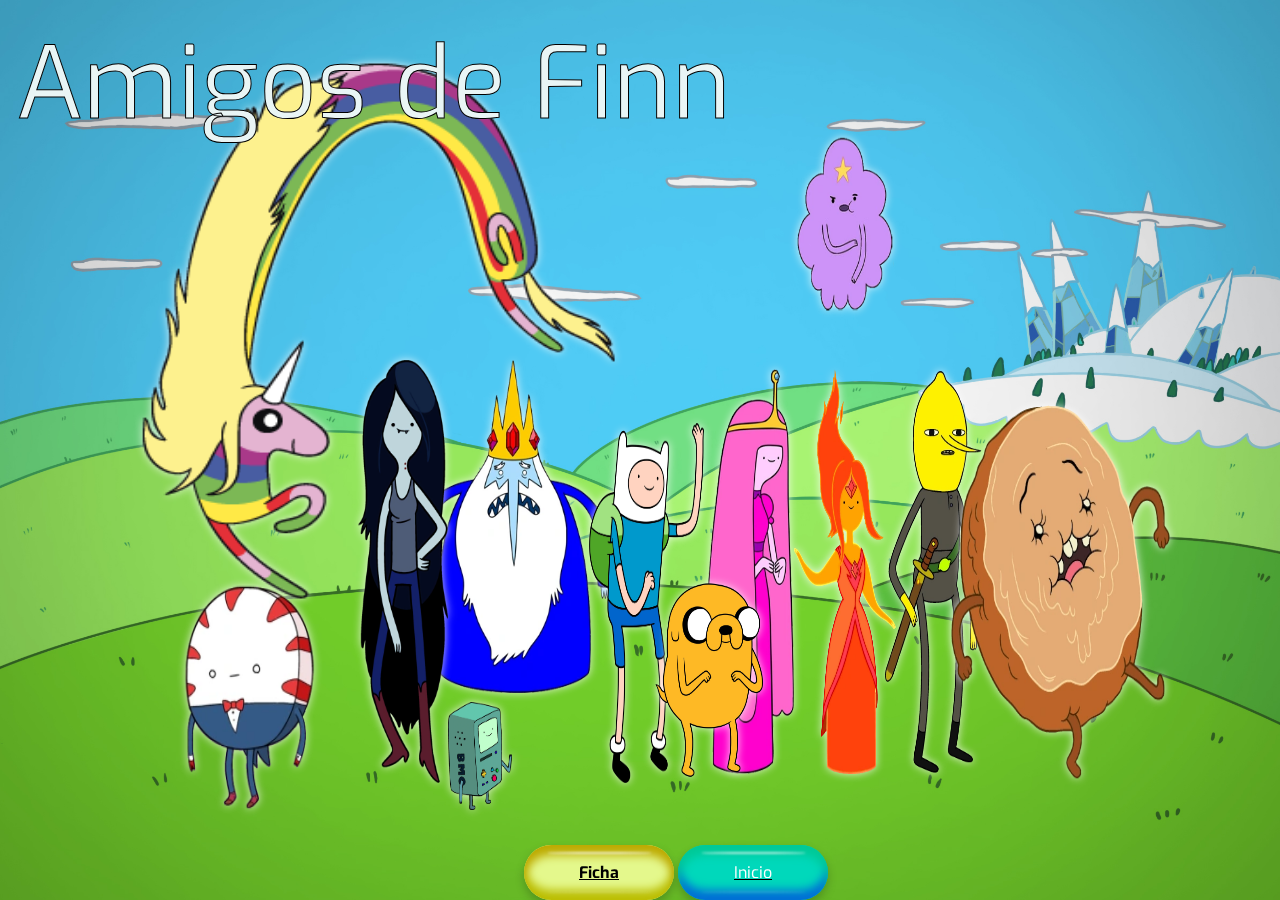
==== amigos.html @ 8d8a5be8 "cargue inicial" ====
<!DOCTYPE html>
<html lang="es">

<head>
    <link rel="icon" type="image/png" href="favicon/favicon-48x48.png" sizes="48x48" />
    <link rel="icon" type="image/svg+xml" href="favicon/favicon.svg" />
    <link rel="shortcut icon" href="favicon/favicon.ico" />
    <link rel="apple-touch-icon" sizes="180x180" href="favicon/apple-touch-icon.png" />
    <meta name="apple-mobile-web-app-title" content="Finn el Humano" />
    <link rel="manifest" href="favicon/site.webmanifest" />
    <meta charset="UTF-8">
    <meta name="viewport" content="width=device-width, initial-scale=1.0">
    <link rel="stylesheet" href="https://www.w3schools.com/w3css/4/w3.css">
    <title>Finn el Humano - Amigos</title>
    <link rel="stylesheet" href="style.css">
    <style>
        body {
            margin: 0;
            padding: 0;
            height: 100vh;
            background-image: url('img/fondo_pj.jpg');
            background-size: cover;
            background-position: center center;
            background-repeat: no-repeat;
        }

        h2 {
            font-size: 75pt;
        }


        .imagen-fija-finn {
            position: fixed;
            /* Mantiene la imagen en una posición fija */
            top: 47%;
            /* Distancia desde la parte superior */
            right: 60%;
            /* Distancia desde la parte derecha */
            width: 11vw;
            /* Ancho relativo al ancho de la ventana */
            height: 40%;
            /* Mantiene la proporción de la imagen */
            z-index: 1000;
        }

        .imagen-fija-jake {
            position: fixed;
            /* Mantiene la imagen en una posición fija */
            top: 64%;
            /* Distancia desde la parte superior */
            right: 40%;
            /* Distancia desde la parte derecha para alinearlo más a la derecha de Finn */
            width: 9vw;
            /* Ancho relativo al ancho de la ventana */
            height: 23%;
            /* Mantiene la proporción de la imagen */
            z-index: 1001;
        }

        .imagen-fija-jake:hover~.notification-jake {
            display: flex;
        }

        .imagen-fija-bmo {
            position: fixed;
            /* Mantiene la imagen en una posición fija */
            top: 78%;
            /* Distancia desde la parte superior */
            right: 60%;
            /* Distancia desde la parte derecha para alinearlo más a la derecha de Finn */
            width: 5vw;
            /* Ancho relativo al ancho de la ventana */
            height: 12%;
            /* Mantiene la proporción de la imagen */
            z-index: 1001;
        }

        .imagen-fija-bmo:hover~.notification-bmo {
            display: flex;
        }

        .imagen-fija-canela {
            position: fixed;
            /* Mantiene la imagen en una posición fija */
            top: 43%;
            /* Distancia desde la parte superior */
            right: 8%;
            /* Distancia desde la parte derecha para alinearlo más a la derecha de Finn */
            width: 18vw;
            /* Ancho relativo al ancho de la ventana */
            height: 45%;
            /* Mantiene la proporción de la imagen */
            z-index: 997;
        }

        .imagen-fija-canela:hover~.notification-canela {
            display: flex;
        }

        .imagen-fija-conde {
            position: fixed;
            /* Mantiene la imagen en una posición fija */
            top: 41%;
            /* Distancia desde la parte superior */
            right: 23%;
            /* Distancia desde la parte derecha para alinearlo más a la derecha de Finn */
            width: 8vw;
            /* Ancho relativo al ancho de la ventana */
            height: 45%;
            /* Mantiene la proporción de la imagen */
            z-index: 987;
        }

        .imagen-fija-conde:hover~.notification-conde {
            display: flex;
        }

        .imagen-fija-lady {
            position: fixed;
            /* Mantiene la imagen en una posición fija */
            top: 2%;
            /* Distancia desde la parte superior */
            right: 49%;
            /* Distancia desde la parte derecha para alinearlo más a la derecha de Finn */
            width: 40vw;
            /* Ancho relativo al ancho de la ventana */
            height: 78%;
            /* Mantiene la proporción de la imagen */
            z-index: 667;
        }

        .imagen-fija-lady:hover~.notification-lady {
            display: flex;
        }

        .imagen-fija-mentita {
            position: fixed;
            /* Mantiene la imagen en una posición fija */
            top: 64%;
            /* Distancia desde la parte superior */
            right: 75%;
            /* Distancia desde la parte derecha para alinearlo más a la derecha de Finn */
            width: 11vw;
            /* Ancho relativo al ancho de la ventana */
            height: 27%;
            /* Mantiene la proporción de la imagen */
            z-index: 988;
        }

        .imagen-fija-mentita:hover~.notification-mentita {
            display: flex;
        }

        .imagen-fija-marceline {
            position: fixed;
            /* Mantiene la imagen en una posición fija */
            top: 40%;
            /* Distancia desde la parte superior */
            right: 65%;
            /* Distancia desde la parte derecha para alinearlo más a la derecha de Finn */
            width: 7vw;
            /* Ancho relativo al ancho de la ventana */
            height: 47%;
            /* Mantiene la proporción de la imagen */
            z-index: 978;
        }

        .imagen-fija-marceline:hover~.notification-marceline {
            display: flex;
        }

        .imagen-fija-rey {
            position: fixed;
            /* Mantiene la imagen en una posición fija */
            top: 40%;
            /* Distancia desde la parte superior */
            right: 52%;
            /* Distancia desde la parte derecha para alinearlo más a la derecha de Finn */
            width: 16vw;
            /* Ancho relativo al ancho de la ventana */
            height: 37%;
            /* Mantiene la proporción de la imagen */
            z-index: 967;
        }

        .imagen-fija-rey:hover~.notification-rey {
            display: flex;
        }

        .imagen-fija-princesa {
            position: fixed;
            /* Mantiene la imagen en una posición fija */
            top: 41%;
            /* Distancia desde la parte superior */
            right: 38%;
            /* Distancia desde la parte derecha para alinearlo más a la derecha de Finn */
            width: 7vw;
            /* Ancho relativo al ancho de la ventana */
            height: 45%;
            /* Mantiene la proporción de la imagen */
            z-index: 967;
        }

        .imagen-fija-princesa:hover~.notification-princesa {
            display: flex;
        }

        .imagen-fija-phoebe {
            position: fixed;
            /* Mantiene la imagen en una posición fija */
            top: 41%;
            /* Distancia desde la parte superior */
            right: 30%;
            /* Distancia desde la parte derecha para alinearlo más a la derecha de Finn */
            width: 8vw;
            /* Ancho relativo al ancho de la ventana */
            height: 45%;
            /* Mantiene la proporción de la imagen */
            z-index: 900;
        }

        .imagen-fija-phoebe:hover~.notification-phoebe {
            display: flex;
        }

        .imagen-fija-grumosa {
            position: fixed;
            /* Mantiene la imagen en una posición fija */
            top: 15%;
            /* Distancia desde la parte superior */
            right: 30%;
            /* Distancia desde la parte derecha para alinearlo más a la derecha de Finn */
            width: 8vw;
            /* Ancho relativo al ancho de la ventana */
            height: 20%;
            /* Mantiene la proporción de la imagen */
            z-index: 800;
        }

        .imagen-fija-grumosa:hover~.notification-grumosa {
            display: flex;
        }

        .container {
            position: fixed;
            display: flex;
            justify-content: center;
            /* Centra el contenedor horizontalmente */
            align-items: end;
            /* Centra el contenedor verticalmente */
            height: 100%;
        }

        .button-wrapper {
            display: flex;
            width: 50%;
            /* Ajusta el ancho según sea necesario */
            justify-content: space-between;
            /* Espacio entre los botones */
            z-index: 10;
        }

        .button-wrapper button {
            padding: 20px 30px;
            font-size: 16px;
            cursor: pointer;
        }


        .notification {
            position: fixed;
            width: 9vw;
            height: 23%;
            z-index: 1001;
            flex-direction: column;
            isolation: isolate;
            width: 18rem;
            height: 8rem;
            background: #29292ce5;
            border-radius: 1rem;
            overflow: hidden;
            font-size: 16px;
        }

        .notification-jake {
            display: none;
            top: 64%;
            right: 20%;
            --gradient: linear-gradient(to bottom, #ffb62e, #eecd12, #fbff00);
            --color: #fbff00
        }

        .notification-bmo {
            display: none;
            top: 64%;
            right: 40%;
            --gradient: linear-gradient(to bottom, #4d79f3, #92d3ff, #4cb7ff);
            --color: #4cb7ff
        }

        .notification-canela {
            display: none;
            top: 64%;
            right: 4%;
            --gradient: linear-gradient(to bottom, #97551f, #ffe292, #ffb74c);
            --color: #ffb74c
        }

        .notification-conde {
            display: none;
            top: 52%;
            right: 4%;
            --gradient: linear-gradient(to bottom, #77971f, #acff92, #76ff4c);
            --color: #76ff4c
        }

        .notification-phoebe {
            display: none;
            top: 64%;
            right: 14%;
            --gradient: linear-gradient(to bottom, #ec1e1e, #fbff0a, #ff6600);
            --color: #ff6600
        }

        .notification-grumosa {
            display: none;
            top: 34%;
            right: 18%;
            height: 27%;
            --gradient: linear-gradient(to bottom, #ec1eec, #7c055e, #ec1eec);
            --color: #ec1eec
        }

        .notification-princesa {
            display: none;
            top: 52%;
            right: 20%;
            height: 27%;
            --gradient: linear-gradient(to bottom, #ec1eec, #f384d7, #ec1eec);
            --color: #ec1eec
        }

        .notification-rey {
            display: none;
            top: 52%;
            right: 28%;
            height: 27%;
            --gradient: linear-gradient(to bottom, #00eeff, #008cff, #001aff);
            --color: #00eeff
        }

        .notification-marceline {
            display: none;
            top: 52%;
            right: 40%;
            height: 27%;
            --gradient: linear-gradient(to bottom, #000000, #313436, #000000);
            --color: #888e92
        }

        .notification-mentita {
            display: none;
            top: 59%;
            right: 50%;
            height: 27%;
            --gradient: linear-gradient(to bottom, #ff0000, #ffffff, #ff0000);
            --color: #ff0000
        }

        .notification-lady {
            display: none;
            top: 12%;
            right: 25%;
            height: 27%;
            --gradient: linear-gradient(to bottom, #e5ff00, #e100ff, #ff0000);
            --color: #00eeff
        }


        .notification:before {
            position: absolute;
            content: "";
            inset: 0.0625rem;
            border-radius: 0.9375rem;
            background: #18181bb0;
            z-index: 2
        }

        .notification:after {
            position: absolute;
            content: "";
            width: 0.25rem;
            inset: 0.65rem auto 0.65rem 0.5rem;
            border-radius: 0.125rem;
            background: var(--gradient);
            transition: transform 300ms ease;
            z-index: 4;
        }

        .notification:hover:after {
            transform: translateX(0.15rem)
        }

        .notititle {
            color: var(--color);
            padding: 0.65rem 0.25rem 0.4rem 1.25rem;
            font-weight: 500;
            font-size: 1.1rem;
            transition: transform 300ms ease;
            z-index: 5;
        }

        .notification:hover .notititle {
            transform: translateX(0.15rem)
        }

        .notibody {
            color: #99999d;
            padding: 0 1.25rem;
            transition: transform 300ms ease;
            z-index: 5;
        }

        .notification:hover .notibody {
            transform: translateX(0.25rem)
        }

        .notiglow,
        .notiborderglow {
            position: absolute;
            width: 20rem;
            height: 20rem;
            transform: translate(-50%, -50%);
            background: radial-gradient(circle closest-side at center, white, transparent);
            opacity: 0;
            transition: opacity 300ms ease;
        }

        .notiglow {
            z-index: 3;
        }

        .notiborderglow {
            z-index: 1;
        }

        .notification:hover .notiglow {
            opacity: 0.1
        }

        .notification:hover .notiborderglow {
            opacity: 0.1
        }

        .note {
            color: var(--color);
            position: fixed;
            top: 80%;
            left: 50%;
            transform: translateX(-50%);
            text-align: center;
            font-size: 0.9rem;
            width: 75%;
        }

        /* Btn1 */
        .Btn {
            position: relative;
            width: 150px;
            height: 55px;
            border-radius: 45px;
            border: none;
            background-color: rgb(228, 248, 140);
            color: rgb(0, 0, 0);
            box-shadow: 0px 10px 10px rgb(189, 170, 0) inset,
                0px 5px 10px rgba(5, 5, 5, 0.212),
                0px -10px 10px rgb(187, 190, 3) inset;
            cursor: pointer;
            display: flex;
            align-items: center;
            justify-content: center;
        }

        .Btn::before {
            width: 70%;
            height: 2px;
            position: absolute;
            background-color: rgba(250, 250, 250, 0.678);
            content: "";
            filter: blur(1px);
            top: 7px;
            border-radius: 50%;
        }

        .Btn::after {
            width: 70%;
            height: 2px;
            position: absolute;
            background-color: rgba(250, 250, 250, 0.137);
            content: "";
            filter: blur(1px);
            bottom: 7px;
            border-radius: 50%;
        }

        .Btn:hover {
            animation: jello-horizontal 0.9s both;
        }

        /* Btn2 */
        .Btn2 {
            position: relative;
            width: 150px;
            height: 55px;
            border-radius: 45px;
            border: none;
            background-color: rgb(0, 216, 187);
            color: rgb(255, 255, 255);
            box-shadow: 0px 10px 10px rgb(0, 201, 151) inset,
                0px 5px 10px rgba(5, 5, 5, 0.212),
                0px -10px 10px rgb(0, 111, 214) inset;
            cursor: pointer;
            display: flex;
            align-items: center;
            justify-content: center;

        }

        .Btn2::before {
            width: 70%;
            height: 2px;
            position: absolute;
            background-color: rgba(250, 250, 250, 0.678);
            content: "";
            filter: blur(1px);
            top: 7px;
            border-radius: 50%;
        }

        .Btn2::after {
            width: 70%;
            height: 2px;
            position: absolute;
            background-color: rgba(250, 250, 250, 0.137);
            content: "";
            filter: blur(1px);
            bottom: 7px;
            border-radius: 50%;
        }

        .Btn2:hover {
            animation: jello-horizontal 0.9s both;
        }

        @keyframes jello-horizontal {
            0% {
                transform: scale3d(1, 1, 1);
            }

            30% {
                transform: scale3d(1.25, 0.75, 1);
            }

            40% {
                transform: scale3d(0.75, 1.25, 1);
            }

            50% {
                transform: scale3d(1.15, 0.85, 1);
            }

            65% {
                transform: scale3d(0.95, 1.05, 1);
            }

            75% {
                transform: scale3d(1.05, 0.95, 1);
            }

            100% {
                transform: scale3d(1, 1, 1);
            }
        }

        @media (max-width: 768px) {
            body {
                justify-content: center;
                align-items: center;
                height: 100%;
                min-height: 100vh;
                background-size: cover;
                background-position: 10%;
            }

            h2 {
                font-size: 35pt;
            }

            .friend {
                border-top: 80px solid transparent;
            }

            #logo picture img {
                position: fixed;
                top: 10px;
                right: 10px;
                width: 60px;
                height: auto;
                z-index: 99999;
            }

            .container {
                justify-content: center;
                z-index: 100000;
            }

            .button-wrapper {
                width: 100%;
                position: fixed;
                bottom: 0;
                justify-content: space-around;
                background-color: transparent;
                padding: 10px 15%;
            }

            .button-wrapper button {
                flex: 1;
                margin: 0 10px;
            }

            .imagen-fija-finn,
            .imagen-fija-jake,
            .imagen-fija-bmo,
            .imagen-fija-canela,
            .imagen-fija-conde,
            .imagen-fija-lady,
            .imagen-fija-mentita,
            .imagen-fija-marceline,
            .imagen-fija-rey,
            .imagen-fija-princesa,
            .imagen-fija-phoebe,
            .imagen-fija-grumosa {
                position: static;
                width: 80%;
                height: auto;
                margin: 20px 0;
            }

            .notification {
                position: static;
                width: 90%;
                margin-bottom: 20px;
                display: flex;
                font-size: medium;
            }

            .notification-jake {
                top: 15%;
                right: 20%;
                --gradient: linear-gradient(to bottom, #ffb62e, #eecd12, #fbff00);
                --color: #fbff00
            }

            .notification:before {
                display: none;
            }

            .notification:after {
                display: none;
            }

            .imagen-fija-finn:active~.notification,
            .imagen-fija-jake:active~.notification,
            .imagen-fija-bmo:active~.notification,
            .imagen-fija-canela:active~.notification,
            .imagen-fija-conde:active~.notification,
            .imagen-fija-lady:active~.notification,
            .imagen-fija-mentita:active~.notification,
            .imagen-fija-marceline:active~.notification,
            .imagen-fija-rey:active~.notification,
            .imagen-fija-princesa:active~.notification,
            .imagen-fija-phoebe:active~.notification,
            .imagen-fija-grumosa:active~.notification {
                display: flex;
            }
        }
    </style>
</head>

<body>

    <div id="logo" style="z-index: 10000;">
        <a href="versiones.html" title="Versiones alternas de Finn!">
            <picture>
                <source media="(max-width: 768px)" srcset="img/amigos/icon.png">
                <img class="shadowfilter imagen-fija-finn" src="img/amigos/Finn.webp" alt="Finn el Humano">
            </picture>
        </a>
        <div class="container">
            <div class="button-wrapper">
                <a href="finn.html"><button class="Btn" id="boton-izquierdo"><b>Ficha</b></button></a>
                &nbsp;
                <a href="index.html"><button class="Btn2" id="boton-derecho">Inicio</button></a>
            </div>
        </div>
    </div>
    <div class="w3-container" style="position: fixed; color: #e9f5f5;; z-index: 999999;">
        <h2 style="-webkit-text-stroke-width: 1px; -webkit-text-stroke-color: black;">Amigos de Finn
        </h2>
    </div>
    <img class="shadowfilter imagen-fija-jake friend" src="img/amigos/Jake.webp">
    <div class="notification notification-jake">
        <div class="notiglow"></div>
        <div class="notiborderglow"></div>
        <div class="notititle">Jake el Perro</div>
        <div class="notibody">Hermano de Finn. Tiene el poder de estirarse</div>
    </div>
    <img class="shadowfilter imagen-fija-bmo" src="img/amigos/BMO.webp">
    <div class="notification notification-bmo">
        <div class="notiglow"></div>
        <div class="notiborderglow"></div>
        <div class="notititle">BMO</div>
        <div class="notibody">Es como un hermano menos para Finn. Es una consola con un gran corazón</div>
    </div>
    <img class="shadowfilter imagen-fija-canela" src="img/amigos/Cinnamon.webp">
    <div class="notification notification-canela">
        <div class="notiglow"></div>
        <div class="notiborderglow"></div>
        <div class="notititle">Pan de Canela</div>
        <div class="notibody">Es un pan de canela :v</div>
    </div>
    <img class="shadowfilter imagen-fija-conde" src="img/amigos/Conde.webp">
    <div class="notification notification-conde">
        <div class="notiglow"></div>
        <div class="notiborderglow"></div>
        <div class="notititle">Conde Limonagrio</div>
        <div class="notibody">Un conde de una tierra de limones y un gobierno tiranico.</div>
    </div>
    <img class="shadowfilter imagen-fija-lady" src="img/amigos/LadyRainicorn.webp">
    <div class="notification notification-lady">
        <div class="notiglow"></div>
        <div class="notiborderglow"></div>
        <div class="notititle">Arcoiris</div>
        <div class="notibody">Una lluviacornio esposa de Jake y mejor amiga de la Dulce Princesa.</div>
    </div>
    <img class="shadowfilter imagen-fija-mentita" src="img/amigos/Peppermint_Butler.webp">
    <div class="notification notification-mentita">
        <div class="notiglow"></div>
        <div class="notiborderglow"></div>
        <div class="notititle">Mentita</div>
        <div class="notibody">El mayordomo de la dulce princesa. Posee conocimientos de lo oscuro y sobrenatural.</div>
    </div>
    <img class="shadowfilter imagen-fija-marceline" src="img/amigos/Marceline.webp">
    <div class="notification notification-marceline">
        <div class="notiglow"></div>
        <div class="notiborderglow"></div>
        <div class="notititle">Marceline</div>
        <div class="notibody">Marcy, la reina de los vampiros. Tiene un gran talento con el bajo y es la hija del rey de
            la nocheosfera, posee un pasado con Simon</div>
    </div>
    <img class="shadowfilter imagen-fija-rey" src="img/amigos/Ice_King.webp">
    <div class="notification notification-rey">
        <div class="notiglow"></div>
        <div class="notiborderglow"></div>
        <div class="notititle">Rey Helado</div>
        <div class="notibody">Conocido anteriormente como Simon Petrikov. Un poderoso mago con el control de los
            secretos del hielo, tiene un pingüino llamado Gunther</div>
    </div>
    <img class="shadowfilter imagen-fija-princesa" src="img/amigos/DulcePrincesa.webp">
    <div class="notification notification-princesa">
        <div class="notiglow"></div>
        <div class="notiborderglow"></div>
        <div class="notititle">Dulce Princesa</div>
        <div class="notibody">La princesa del dulce reino, fanatica de la ciencia. Su verdadero nombre es Bonnibel,
            oculta secretos a su pueblo y a sus amigos.</div>
    </div>
    <img class="shadowfilter imagen-fija-phoebe" src="img/amigos/FlamePrincess.webp">
    <div class="notification notification-phoebe">
        <div class="notiglow"></div>
        <div class="notiborderglow"></div>
        <div class="notititle">Princesa Flama</div>
        <div class="notibody">Lider del reino de fuego. Derroco a su padre por el bien de su pueblo</div>
    </div>
    <img class="shadowfilter imagen-fija-grumosa" src="img/amigos/PrincesaGrumosa.webp">
    <div class="notification notification-grumosa">
        <div class="notiglow"></div>
        <div class="notiborderglow"></div>
        <div class="notititle">Princesa Grumosa</div>
        <div class="notibody">Estos grumos. Que quieres besar y abrazar. Estos grumos. No puedes por que eres burro. Un
            burrooooo.</div>
    </div>
</body>

</html>
---- style.css ----
@import url('https://fonts.googleapis.com/css?family=Exo:400,700');

/*fICHA*/
* {
    margin: 0px;
    padding: 0px;
}

body,
h2,
h3,
h4,
h5 {
    font-family: 'Exo', sans-serif;
}

h1 {
    font-size: 85pt;
}
#header h1 {
    display: inline;
}

.context {
    width: 100%;
    position: absolute;
    top: 50vh;

}

.context h1 {
    text-align: center;
    color: #fff;
    font-size: 85pt;
}


.area {
    background-image: url("img/fondo.png");
    background: -webkit-linear-gradient(to left, #8f94fb, #4e54c8);
    background-size: cover;
    -moz-background-size: cover;
    -webkit-background-size: cover;
    -o-background-size: cover;
    width: 100%;
    height: 100vh;
    z-index: -10;

}

.circles {
    position: absolute;
    top: 0;
    left: 0;
    width: 100%;
    height: 100%;
    overflow: hidden;
}

.circles li {
    position: absolute;
    display: block;
    list-style: none;
    width: 20px;
    height: 20px;
    background: rgba(255, 255, 255, 0.2);
    animation: animate 25s linear infinite;
    bottom: -150px;

}

.circles li:nth-child(1) {
    left: 25%;
    width: 80px;
    height: 80px;
    animation-delay: 0s;
}


.circles li:nth-child(2) {
    left: 10%;
    width: 20px;
    height: 20px;
    animation-delay: 2s;
    animation-duration: 12s;
}

.circles li:nth-child(3) {
    left: 70%;
    width: 20px;
    height: 20px;
    animation-delay: 4s;
}

.circles li:nth-child(4) {
    left: 40%;
    width: 60px;
    height: 60px;
    animation-delay: 0s;
    animation-duration: 18s;
}

.circles li:nth-child(5) {
    left: 65%;
    width: 20px;
    height: 20px;
    animation-delay: 0s;
}

.circles li:nth-child(6) {
    left: 75%;
    width: 110px;
    height: 110px;
    animation-delay: 3s;
}

.circles li:nth-child(7) {
    left: 35%;
    width: 150px;
    height: 150px;
    animation-delay: 7s;
}

.circles li:nth-child(8) {
    left: 50%;
    width: 25px;
    height: 25px;
    animation-delay: 15s;
    animation-duration: 45s;
}

.circles li:nth-child(9) {
    left: 20%;
    width: 15px;
    height: 15px;
    animation-delay: 2s;
    animation-duration: 35s;
}

.circles li:nth-child(10) {
    left: 85%;
    width: 150px;
    height: 150px;
    animation-delay: 0s;
    animation-duration: 11s;
}



@keyframes animate {

    0% {
        transform: translateY(0) rotate(0deg);
        opacity: 1;
        border-radius: 0;
    }

    100% {
        transform: translateY(-1000px) rotate(720deg);
        opacity: 0;
        border-radius: 50%;
    }

}


.parent {
    display: grid;
    grid-template-columns: repeat(3, 1fr);
    grid-template-rows: repeat(3, 1fr);
    gap: 1px;
    position: absolute;
    top: 25%;
    left: 25%;
    margin: -25px 0 0 -25px;
}

.div1 {
    grid-column: span 2 / span 2;
    grid-column-start: 2;
    grid-row-start: 1;
}

.div2 {
    grid-row: span 3 / span 3;
    grid-column-start: 1;
    grid-row-start: 1;
}

.div3 {
    grid-column: span 2 / span 2;
    grid-column-start: 2;
    grid-row-start: 2;
}

.div4 {
    grid-column-start: 2;
    grid-row-start: 3;
}

.div5 {
    grid-column-start: 3;
    grid-row-start: 3;
}


.mySlides {
    display: none;
}

button {
    align-items: center;
    justify-content: center;
    background-color: transparent;
    border: none;
}

/*HOME*/
#logo {
    margin: 0 35% 0 35%;
    width: 30%;
    height: auto;
}

#logo img {
    position: fixed;
    top: 47%;
    right: 45%;
    width: 9vw;
    height: 40%;
    z-index: 1000;
}

.shadowfilter {
    -webkit-filter: drop-shadow(0px 0px 4px rgba(255, 255, 255, 0.80));
            filter: drop-shadow(0px 0px 4px rgba(255, 255, 255, 0.80));
    -webkit-transition: all 0.5s linear;
    -o-transition: all 0.5s linear;
    transition: all 0.5s linear;

}

.shadowfilter:hover {
    -webkit-filter: drop-shadow(0px 0px 10px rgba(255, 255, 255, 0.8));
            filter: drop-shadow(0px 0px 10px rgba(255, 255, 255, 0.8));
}

div.art {
    width: 40%;
}
.powerToughness {
    width: 7em;
    top: -490px;
    right: 0;
    text-align: center;
    float: right;
    z-index: 10000;
}

.powerToughness div {
    padding: 6px 1 0;
    height: 40px;
    box-shadow: none -2px 2px 1px #333, inset 1px -1px 0 #fff;
    border: 0 #000;
    font-size: 21px;
    z-index: 10000;
}
@media (max-width: 600px) {


    .parent {
        display: grid;
        grid-template-columns: repeat(2, 1fr);
        grid-template-rows: repeat(3, 1fr);
        gap: 50px;
        top: 0%
    }

    .context h1 {
        text-align: center;
        color: #fff;
    }

    .div1 {
        grid-column: span 2 / span 2;
    }

    * {
        margin: 0;
        padding: 0;
        box-sizing: border-box;
    }

    .card {
        padding: 17px;
        height: 550px;
        width: 400px;
        margin: 50px auto;
        border-radius: 5px;
        box-shadow: 2px 2px 4px rgba(0, 0, 0, 0.75);
        overflow: hidden;
    }

    .card-background {
        padding: 7px 8px 30px 7px;
        background-color: #883803;
        border-radius: 10px 10px 40px 40px;
        height: 475px;
    }

    .card-body {
        justify-content: center;
        position: relative;
        height: 485px;
        width: 97%;
        border-radius: 5px 5px 0 0;
        z-index: 4;
        margin: 0 auto;
    }
    article {
        position: fixed;
        padding: 3px;
        width: 100%;
    }

    article>div.art,
    article>div.textbox {
        background: transparent;
        position: relative;
        height: 40%;
        z-index: 5;
    }

    div.art {
        width: 90%;
        margin: 0 auto;
        top: -480px;
    }

    div.art img {
        width: 80%;
        height: 30%;
        position: relative;
        top: -10px;
        z-index: 3;
    }


    header {
        padding: 3px;
        background: #ddd;
        border-radius: 8px/20px;
        box-shadow: -2px 0 0 0 rgba(0, 0, 0, 0.8);
        position: relative;
        top: -485px;
        left: 0;
        right: 0;
        z-index: 2;
    }

    header div {
        padding: 5px 8px 3px;
        background: radial-gradient(ellipse farthest-corner, #3c90be 50%, #143e55);
        position: relative;
        border: 2px solid #000;
        border-radius: 10px/20px;
        box-shadow: inset 2px -3px 0 #aaa, inset -1px 1px 0 #fff;
        height: 55px;
    }

    header.card-name {
        top: -485px;
        align-content: center;
    }

    header.card-name div {
        height: 50px;
    }

    .textBox {
        width: 95%;
        margin: 0 auto;
        padding: 10px 7px;
        top: -485px;
        bottom: 44px;
        border: 2px solid #999;
        background: #176ee2;
        position: relative;
    }

    .powerToughness {
        width: 7em;
        top: -490px;
        right: 0;
        text-align: center;
        float: right;
        overflow: hidden;
        z-index: 10000;
    }

    .powerToughness div {
        padding: 6px 1 0;
        height: 40px;
        box-shadow: inset -2px 2px 1px #333, inset 1px -1px 0 #fff;
        border: 0 none;
        font-size: 21px;
        z-index: 10000;
    }

    .ms {
        position: relative;
        top: -22px;
        float: right;
    }

    h1 {
        font-size: 23px;
        line-height: 1em;
    }

    #header h1 {
        display: inline;
    }


    h2 {
        font-size: 21px;
        line-height: 1em;
        color: #dfdfdf;
    }

    h2 i {
        float: right;
    }

    h3 {
        padding-top: 2px;
        position: relative;
        right: 5px;
        top: 2px;
        width: 1.05em;
        height: 1.05em;
        text-align: center;
        border-radius: 1em;
        line-height: 1em;
    }

    h4 {
        position: relative;
        right: -300px;
        top: -18px;
    }

    h6 {
        float: right;
        text-align: right;
        font-size: 8px;
        position: relative;
        right: -55px;
        bottom: -10px;
    }

    p {
        margin-bottom: 0.6em;
        line-height: 1.1em;
    }

    blockquote {
        font-style: italic;
    }

    blockquote p {
        margin-bottom: 0;
    }


    /*HOME*/
    #logo {
        margin: 0 35% 0 35%;
        width: 30%;
        height: auto;
    }

    #logo img {
        position: fixed;
        /* Mantiene la imagen en una posición fija */
        top: 47%;
        /* Distancia desde la parte superior */
        right: 30%;
        /* Distancia desde la parte derecha */
        width: 32vw;
        /* Ancho relativo al ancho de la ventana */
        height: 40%;
        /* Mantiene la proporción de la imagen */
        z-index: 1000;
    }

}
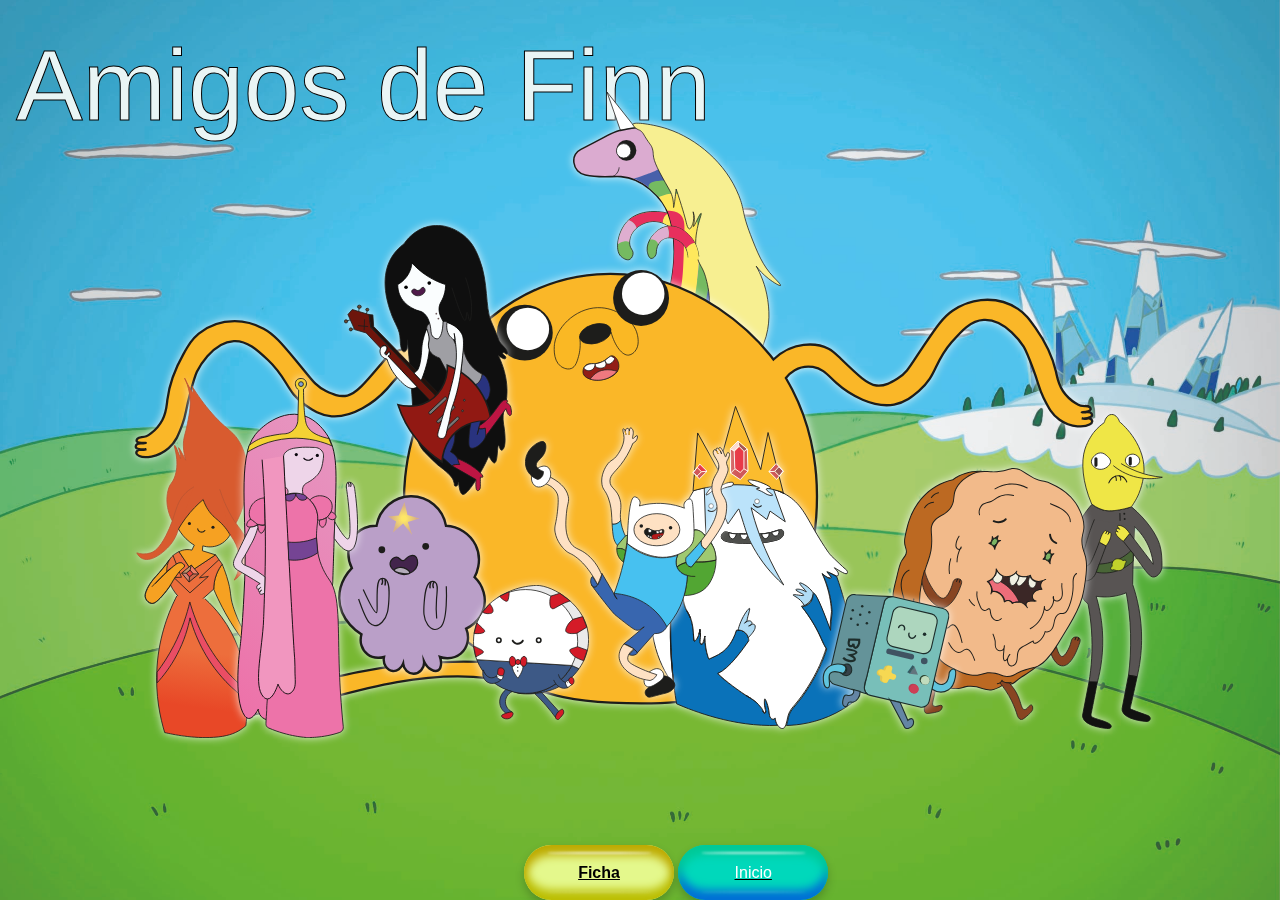
==== commit 9cb2ff57: "Desktop n Mobile changes" ====
--- a/amigos.html
+++ b/amigos.html
@@ -18,7 +18,8 @@
             margin: 0;
             padding: 0;
             height: 100vh;
-            background-image: url('img/fondo_pj.jpg');
+            background-color: #3ea3c5;
+            background-image: url('img/Fondo AMIGOS.svg');
             background-size: cover;
             background-position: center center;
             background-repeat: no-repeat;
@@ -28,179 +29,193 @@
             font-size: 75pt;
         }
 
+        #logo {
+            margin: 0 35% 0 35%;
+            width: 30%;
+            height: auto;
+        }
+
+        #logo img {
+            position: fixed;
+            top: 45%;
+            right: 43%;
+            width: 16%;
+            height: 35%;
+            z-index: 1000;
+        }
+
 
         .imagen-fija-finn {
             position: fixed;
             /* Mantiene la imagen en una posición fija */
-            top: 47%;
+            top: 80%;
             /* Distancia desde la parte superior */
             right: 60%;
             /* Distancia desde la parte derecha */
-            width: 11vw;
+            width: 30%;
+            /* Ancho relativo al ancho de la ventana */
+            height: 25%;
+            /* Mantiene la proporción de la imagen */
+            z-index: 1000;
+        }
+
+        .imagen-fija-jake {
+            position: fixed;
+            /* Mantiene la imagen en una posición fija */
+            top: 30%;
+            /* Distancia desde la parte superior */
+            right: 7%;
+            /* Distancia desde la parte derecha para alinearlo más a la derecha de Finn */
+            width: 90%;
+            /* Ancho relativo al ancho de la ventana */
+            height: 50%;
+            /* Mantiene la proporción de la imagen */
+            z-index: 500;
+        }
+
+        .imagen-fija-jake:hover~.notification-jake {
+            display: flex;
+        }
+
+        .imagen-fija-bmo {
+            position: fixed;
+            /* Mantiene la imagen en una posición fija */
+            top: 66%;
+            /* Distancia desde la parte superior */
+            right: 2%;
+            /* Distancia desde la parte derecha para alinearlo más a la derecha de Finn */
+            width: 57%;
+            /* Ancho relativo al ancho de la ventana */
+            height: 15%;
+            /* Mantiene la proporción de la imagen */
+            z-index: 1001;
+        }
+
+        .imagen-fija-bmo:hover~.notification-bmo {
+            display: flex;
+        }
+
+        .imagen-fija-canela {
+            position: fixed;
+            /* Mantiene la imagen en una posición fija */
+            top: 52%;
+            /* Distancia desde la parte superior */
+            right: 15.05%;
+            /* Distancia desde la parte derecha para alinearlo más a la derecha de Finn */
+            /* Ancho relativo al ancho de la ventana */
+            height: 28%;
+            /* Mantiene la proporción de la imagen */
+            z-index: 997;
+        }
+
+        .imagen-fija-canela:hover~.notification-canela {
+            display: flex;
+        }
+
+        .imagen-fija-conde {
+            position: fixed;
+            /* Mantiene la imagen en una posición fija */
+            top: 46%;
+            /* Distancia desde la parte superior */
+            right: 9%;
+            /* Distancia desde la parte derecha para alinearlo más a la derecha de Finn */
+          
+            /* Ancho relativo al ancho de la ventana */
+            height: 35%;
+            /* Mantiene la proporción de la imagen */
+            z-index: 987;
+        }
+
+        .imagen-fija-conde:hover~.notification-conde {
+            display: flex;
+        }
+
+        .imagen-fija-lady {
+            position: fixed;
+            /* Mantiene la imagen en una posición fija */
+            top: 10%;
+            /* Distancia desde la parte superior */
+            right: 39%;
+            /* Distancia desde la parte derecha para alinearlo más a la derecha de Finn */
+          
+            /* Ancho relativo al ancho de la ventana */
+            height: 35%;
+            /* Mantiene la proporción de la imagen */
+            z-index: 2;
+        }
+
+        .imagen-fija-lady:hover~.notification-lady {
+            display: flex;
+        }
+
+        .imagen-fija-mentita {
+            position: fixed;
+            /* Mantiene la imagen en una posición fija */
+            top: 65%;
+            /* Distancia desde la parte superior */
+            right: 54%;
+            /* Distancia desde la parte derecha para alinearlo más a la derecha de Finn */
+         
+            /* Ancho relativo al ancho de la ventana */
+            height: 15%;
+            /* Mantiene la proporción de la imagen */
+            z-index: 2000;
+        }
+
+        .imagen-fija-mentita:hover~.notification-mentita {
+            display: flex;
+        }
+
+        .imagen-fija-marceline {
+            position: fixed;
+            /* Mantiene la imagen en una posición fija */
+            top: 25%;
+            /* Distancia desde la parte superior */
+            right: 60%;
+            /* Distancia desde la parte derecha para alinearlo más a la derecha de Finn */
+         
+            /* Ancho relativo al ancho de la ventana */
+            height: 30%;
+            /* Mantiene la proporción de la imagen */
+            z-index: 978;
+        }
+
+        .imagen-fija-marceline:hover~.notification-marceline {
+            display: flex;
+        }
+
+        .imagen-fija-rey {
+            position: fixed;
+            /* Mantiene la imagen en una posición fija */
+            top: 45%;
+            /* Distancia desde la parte superior */
+            right: 33%;
+            /* Distancia desde la parte derecha para alinearlo más a la derecha de Finn */
+           
+            /* Ancho relativo al ancho de la ventana */
+            height: 36%;
+            /* Mantiene la proporción de la imagen */
+            z-index: 967;
+        }
+
+        .imagen-fija-rey:hover~.notification-rey {
+            display: flex;
+        }
+
+        .imagen-fija-princesa {
+            position: fixed;
+            /* Mantiene la imagen en una posición fija */
+            top: 42%;
+            /* Distancia desde la parte superior */
+            right: 72%;
+            /* Distancia desde la parte derecha para alinearlo más a la derecha de Finn */
+          
             /* Ancho relativo al ancho de la ventana */
             height: 40%;
             /* Mantiene la proporción de la imagen */
-            z-index: 1000;
-        }
-
-        .imagen-fija-jake {
-            position: fixed;
-            /* Mantiene la imagen en una posición fija */
-            top: 64%;
-            /* Distancia desde la parte superior */
-            right: 40%;
-            /* Distancia desde la parte derecha para alinearlo más a la derecha de Finn */
-            width: 9vw;
-            /* Ancho relativo al ancho de la ventana */
-            height: 23%;
-            /* Mantiene la proporción de la imagen */
-            z-index: 1001;
-        }
-
-        .imagen-fija-jake:hover~.notification-jake {
-            display: flex;
-        }
-
-        .imagen-fija-bmo {
-            position: fixed;
-            /* Mantiene la imagen en una posición fija */
-            top: 78%;
-            /* Distancia desde la parte superior */
-            right: 60%;
-            /* Distancia desde la parte derecha para alinearlo más a la derecha de Finn */
-            width: 5vw;
-            /* Ancho relativo al ancho de la ventana */
-            height: 12%;
-            /* Mantiene la proporción de la imagen */
-            z-index: 1001;
-        }
-
-        .imagen-fija-bmo:hover~.notification-bmo {
-            display: flex;
-        }
-
-        .imagen-fija-canela {
-            position: fixed;
-            /* Mantiene la imagen en una posición fija */
-            top: 43%;
-            /* Distancia desde la parte superior */
-            right: 8%;
-            /* Distancia desde la parte derecha para alinearlo más a la derecha de Finn */
-            width: 18vw;
-            /* Ancho relativo al ancho de la ventana */
-            height: 45%;
-            /* Mantiene la proporción de la imagen */
-            z-index: 997;
-        }
-
-        .imagen-fija-canela:hover~.notification-canela {
-            display: flex;
-        }
-
-        .imagen-fija-conde {
-            position: fixed;
-            /* Mantiene la imagen en una posición fija */
-            top: 41%;
-            /* Distancia desde la parte superior */
-            right: 23%;
-            /* Distancia desde la parte derecha para alinearlo más a la derecha de Finn */
-            width: 8vw;
-            /* Ancho relativo al ancho de la ventana */
-            height: 45%;
-            /* Mantiene la proporción de la imagen */
-            z-index: 987;
-        }
-
-        .imagen-fija-conde:hover~.notification-conde {
-            display: flex;
-        }
-
-        .imagen-fija-lady {
-            position: fixed;
-            /* Mantiene la imagen en una posición fija */
-            top: 2%;
-            /* Distancia desde la parte superior */
-            right: 49%;
-            /* Distancia desde la parte derecha para alinearlo más a la derecha de Finn */
-            width: 40vw;
-            /* Ancho relativo al ancho de la ventana */
-            height: 78%;
-            /* Mantiene la proporción de la imagen */
-            z-index: 667;
-        }
-
-        .imagen-fija-lady:hover~.notification-lady {
-            display: flex;
-        }
-
-        .imagen-fija-mentita {
-            position: fixed;
-            /* Mantiene la imagen en una posición fija */
-            top: 64%;
-            /* Distancia desde la parte superior */
-            right: 75%;
-            /* Distancia desde la parte derecha para alinearlo más a la derecha de Finn */
-            width: 11vw;
-            /* Ancho relativo al ancho de la ventana */
-            height: 27%;
-            /* Mantiene la proporción de la imagen */
-            z-index: 988;
-        }
-
-        .imagen-fija-mentita:hover~.notification-mentita {
-            display: flex;
-        }
-
-        .imagen-fija-marceline {
-            position: fixed;
-            /* Mantiene la imagen en una posición fija */
-            top: 40%;
-            /* Distancia desde la parte superior */
-            right: 65%;
-            /* Distancia desde la parte derecha para alinearlo más a la derecha de Finn */
-            width: 7vw;
-            /* Ancho relativo al ancho de la ventana */
-            height: 47%;
-            /* Mantiene la proporción de la imagen */
-            z-index: 978;
-        }
-
-        .imagen-fija-marceline:hover~.notification-marceline {
-            display: flex;
-        }
-
-        .imagen-fija-rey {
-            position: fixed;
-            /* Mantiene la imagen en una posición fija */
-            top: 40%;
-            /* Distancia desde la parte superior */
-            right: 52%;
-            /* Distancia desde la parte derecha para alinearlo más a la derecha de Finn */
-            width: 16vw;
-            /* Ancho relativo al ancho de la ventana */
-            height: 37%;
-            /* Mantiene la proporción de la imagen */
             z-index: 967;
         }
 
-        .imagen-fija-rey:hover~.notification-rey {
-            display: flex;
-        }
-
-        .imagen-fija-princesa {
-            position: fixed;
-            /* Mantiene la imagen en una posición fija */
-            top: 41%;
-            /* Distancia desde la parte superior */
-            right: 38%;
-            /* Distancia desde la parte derecha para alinearlo más a la derecha de Finn */
-            width: 7vw;
-            /* Ancho relativo al ancho de la ventana */
-            height: 45%;
-            /* Mantiene la proporción de la imagen */
-            z-index: 967;
-        }
-
         .imagen-fija-princesa:hover~.notification-princesa {
             display: flex;
         }
@@ -208,13 +223,13 @@
         .imagen-fija-phoebe {
             position: fixed;
             /* Mantiene la imagen en una posición fija */
-            top: 41%;
-            /* Distancia desde la parte superior */
-            right: 30%;
-            /* Distancia desde la parte derecha para alinearlo más a la derecha de Finn */
-            width: 8vw;
-            /* Ancho relativo al ancho de la ventana */
-            height: 45%;
+            top: 42%;
+            /* Distancia desde la parte superior */
+            right: 80%;
+            /* Distancia desde la parte derecha para alinearlo más a la derecha de Finn */
+          
+            /* Ancho relativo al ancho de la ventana */
+            height: 40%;
             /* Mantiene la proporción de la imagen */
             z-index: 900;
         }
@@ -226,11 +241,11 @@
         .imagen-fija-grumosa {
             position: fixed;
             /* Mantiene la imagen en una posición fija */
-            top: 15%;
-            /* Distancia desde la parte superior */
-            right: 30%;
-            /* Distancia desde la parte derecha para alinearlo más a la derecha de Finn */
-            width: 8vw;
+            top: 55%;
+            /* Distancia desde la parte superior */
+            right: 62%;
+            /* Distancia desde la parte derecha para alinearlo más a la derecha de Finn */
+          
             /* Ancho relativo al ancho de la ventana */
             height: 20%;
             /* Mantiene la proporción de la imagen */
@@ -271,20 +286,20 @@
             position: fixed;
             width: 9vw;
             height: 23%;
-            z-index: 1001;
+            z-index: 3001;
             flex-direction: column;
             isolation: isolate;
-            width: 18rem;
-            height: 8rem;
+            width: 25rem;
+            height: 10rem;
             background: #29292ce5;
             border-radius: 1rem;
             overflow: hidden;
-            font-size: 16px;
+            font-size: 20px;
         }
 
         .notification-jake {
             display: none;
-            top: 64%;
+            top: 30%;
             right: 20%;
             --gradient: linear-gradient(to bottom, #ffb62e, #eecd12, #fbff00);
             --color: #fbff00
@@ -292,40 +307,40 @@
 
         .notification-bmo {
             display: none;
-            top: 64%;
-            right: 40%;
+            top: 65%;
+            right: 5%;
             --gradient: linear-gradient(to bottom, #4d79f3, #92d3ff, #4cb7ff);
             --color: #4cb7ff
         }
 
         .notification-canela {
             display: none;
-            top: 64%;
-            right: 4%;
+            top: 52%;
+            right: 28%;
             --gradient: linear-gradient(to bottom, #97551f, #ffe292, #ffb74c);
             --color: #ffb74c
         }
 
         .notification-conde {
             display: none;
-            top: 52%;
-            right: 4%;
+            top: 46%;
+            right: 16%;
             --gradient: linear-gradient(to bottom, #77971f, #acff92, #76ff4c);
             --color: #76ff4c
         }
 
         .notification-phoebe {
             display: none;
-            top: 64%;
-            right: 14%;
+            top: 42%;
+            right: 56%;
             --gradient: linear-gradient(to bottom, #ec1e1e, #fbff0a, #ff6600);
             --color: #ff6600
         }
 
         .notification-grumosa {
             display: none;
-            top: 34%;
-            right: 18%;
+            top: 55%;
+            right: 38%;
             height: 27%;
             --gradient: linear-gradient(to bottom, #ec1eec, #7c055e, #ec1eec);
             --color: #ec1eec
@@ -333,8 +348,8 @@
 
         .notification-princesa {
             display: none;
-            top: 52%;
-            right: 20%;
+            top: 40%;
+            right: 50%;
             height: 27%;
             --gradient: linear-gradient(to bottom, #ec1eec, #f384d7, #ec1eec);
             --color: #ec1eec
@@ -342,8 +357,8 @@
 
         .notification-rey {
             display: none;
-            top: 52%;
-            right: 28%;
+            top: 45%;
+            right: 48%;
             height: 27%;
             --gradient: linear-gradient(to bottom, #00eeff, #008cff, #001aff);
             --color: #00eeff
@@ -351,8 +366,8 @@
 
         .notification-marceline {
             display: none;
-            top: 52%;
-            right: 40%;
+            top: 25%;
+            right: 35%;
             height: 27%;
             --gradient: linear-gradient(to bottom, #000000, #313436, #000000);
             --color: #888e92
@@ -360,8 +375,8 @@
 
         .notification-mentita {
             display: none;
-            top: 59%;
-            right: 50%;
+            top: 45%;
+            right: 30%;
             height: 27%;
             --gradient: linear-gradient(to bottom, #ff0000, #ffffff, #ff0000);
             --color: #ff0000
@@ -369,8 +384,8 @@
 
         .notification-lady {
             display: none;
-            top: 12%;
-            right: 25%;
+            top: 10%;
+            right: 55%;
             height: 27%;
             --gradient: linear-gradient(to bottom, #e5ff00, #e100ff, #ff0000);
             --color: #00eeff
@@ -582,7 +597,7 @@
             }
         }
 
-        @media (max-width: 768px) {
+        @media (max-width: 615px) {
             body {
                 justify-content: center;
                 align-items: center;
@@ -604,7 +619,6 @@
                 position: fixed;
                 top: 10px;
                 right: 10px;
-                width: 60px;
                 height: auto;
                 z-index: 99999;
             }
@@ -692,8 +706,8 @@
     <div id="logo" style="z-index: 10000;">
         <a href="versiones.html" title="Versiones alternas de Finn!">
             <picture>
-                <source media="(max-width: 768px)" srcset="img/amigos/icon.png">
-                <img class="shadowfilter imagen-fija-finn" src="img/amigos/Finn.webp" alt="Finn el Humano">
+                <source media="(max-width: 615px)" srcset="img/amigos/icon.png">
+                <img class="shadowfilter imagen-fija-finn" src="img/amigos/Finn .svg" alt="Finn el Humano">
             </picture>
         </a>
         <div class="container">
@@ -704,53 +718,53 @@
             </div>
         </div>
     </div>
-    <div class="w3-container" style="position: fixed; color: #e9f5f5;; z-index: 999999;">
-        <h2 style="-webkit-text-stroke-width: 1px; -webkit-text-stroke-color: black;">Amigos de Finn
+    <div class="w3-container" style="position: fixed; color:#e9f5f5; z-index: 1;">
+        <h2 style="-webkit-text-stroke-width: 1px; -webkit-text-stroke-color: black; top: -2%;">Amigos de Finn
         </h2>
     </div>
-    <img class="shadowfilter imagen-fija-jake friend" src="img/amigos/Jake.webp">
+    <img class="shadowfilter imagen-fija-jake friend" src="img\amigos\jake el perro .svg">
     <div class="notification notification-jake">
         <div class="notiglow"></div>
         <div class="notiborderglow"></div>
         <div class="notititle">Jake el Perro</div>
         <div class="notibody">Hermano de Finn. Tiene el poder de estirarse</div>
     </div>
-    <img class="shadowfilter imagen-fija-bmo" src="img/amigos/BMO.webp">
+    <img class="shadowfilter imagen-fija-bmo" src="img\amigos\Bmo.svg">
     <div class="notification notification-bmo">
         <div class="notiglow"></div>
         <div class="notiborderglow"></div>
         <div class="notititle">BMO</div>
         <div class="notibody">Es como un hermano menos para Finn. Es una consola con un gran corazón</div>
     </div>
-    <img class="shadowfilter imagen-fija-canela" src="img/amigos/Cinnamon.webp">
+    <img class="shadowfilter imagen-fija-canela" src="img\amigos\Pan de canela .svg">
     <div class="notification notification-canela">
         <div class="notiglow"></div>
         <div class="notiborderglow"></div>
         <div class="notititle">Pan de Canela</div>
         <div class="notibody">Es un pan de canela :v</div>
     </div>
-    <img class="shadowfilter imagen-fija-conde" src="img/amigos/Conde.webp">
+    <img class="shadowfilter imagen-fija-conde" src="img\amigos\Limonagrio .svg">
     <div class="notification notification-conde">
         <div class="notiglow"></div>
         <div class="notiborderglow"></div>
         <div class="notititle">Conde Limonagrio</div>
         <div class="notibody">Un conde de una tierra de limones y un gobierno tiranico.</div>
     </div>
-    <img class="shadowfilter imagen-fija-lady" src="img/amigos/LadyRainicorn.webp">
+    <img class="shadowfilter imagen-fija-lady" src="img\amigos\arcoirirs.svg">
     <div class="notification notification-lady">
         <div class="notiglow"></div>
         <div class="notiborderglow"></div>
         <div class="notititle">Arcoiris</div>
         <div class="notibody">Una lluviacornio esposa de Jake y mejor amiga de la Dulce Princesa.</div>
     </div>
-    <img class="shadowfilter imagen-fija-mentita" src="img/amigos/Peppermint_Butler.webp">
+    <img class="shadowfilter imagen-fija-mentita" src="img\amigos\Mentita .svg">
     <div class="notification notification-mentita">
         <div class="notiglow"></div>
         <div class="notiborderglow"></div>
         <div class="notititle">Mentita</div>
         <div class="notibody">El mayordomo de la dulce princesa. Posee conocimientos de lo oscuro y sobrenatural.</div>
     </div>
-    <img class="shadowfilter imagen-fija-marceline" src="img/amigos/Marceline.webp">
+    <img class="shadowfilter imagen-fija-marceline" src="img\amigos\Marceline .svg">
     <div class="notification notification-marceline">
         <div class="notiglow"></div>
         <div class="notiborderglow"></div>
@@ -758,7 +772,7 @@
         <div class="notibody">Marcy, la reina de los vampiros. Tiene un gran talento con el bajo y es la hija del rey de
             la nocheosfera, posee un pasado con Simon</div>
     </div>
-    <img class="shadowfilter imagen-fija-rey" src="img/amigos/Ice_King.webp">
+    <img class="shadowfilter imagen-fija-rey" src="img\amigos\Rey helado .svg">
     <div class="notification notification-rey">
         <div class="notiglow"></div>
         <div class="notiborderglow"></div>
@@ -766,7 +780,7 @@
         <div class="notibody">Conocido anteriormente como Simon Petrikov. Un poderoso mago con el control de los
             secretos del hielo, tiene un pingüino llamado Gunther</div>
     </div>
-    <img class="shadowfilter imagen-fija-princesa" src="img/amigos/DulcePrincesa.webp">
+    <img class="shadowfilter imagen-fija-princesa" src="img\amigos\Dulce princesa .svg">
     <div class="notification notification-princesa">
         <div class="notiglow"></div>
         <div class="notiborderglow"></div>
@@ -774,14 +788,14 @@
         <div class="notibody">La princesa del dulce reino, fanatica de la ciencia. Su verdadero nombre es Bonnibel,
             oculta secretos a su pueblo y a sus amigos.</div>
     </div>
-    <img class="shadowfilter imagen-fija-phoebe" src="img/amigos/FlamePrincess.webp">
+    <img class="shadowfilter imagen-fija-phoebe" src="img\amigos\Princesa flama .svg">
     <div class="notification notification-phoebe">
         <div class="notiglow"></div>
         <div class="notiborderglow"></div>
         <div class="notititle">Princesa Flama</div>
         <div class="notibody">Lider del reino de fuego. Derroco a su padre por el bien de su pueblo</div>
     </div>
-    <img class="shadowfilter imagen-fija-grumosa" src="img/amigos/PrincesaGrumosa.webp">
+    <img class="shadowfilter imagen-fija-grumosa" src="img\amigos\grumosa.svg">
     <div class="notification notification-grumosa">
         <div class="notiglow"></div>
         <div class="notiborderglow"></div>
--- a/style.css
+++ b/style.css
@@ -11,11 +11,12 @@
 h3,
 h4,
 h5 {
-    font-family: 'Exo', sans-serif;
+    font-family: 'Franklin Gothic Medium', 'Arial Narrow', Arial, sans-serif;
+    
 }
 
 h1 {
-    font-size: 85pt;
+    font-size: 72pt;
 }
 #header h1 {
     display: inline;
@@ -31,7 +32,7 @@
 .context h1 {
     text-align: center;
     color: #fff;
-    font-size: 85pt;
+    font-size: 72pt;
 }
 
 
@@ -226,7 +227,7 @@
     position: fixed;
     top: 47%;
     right: 45%;
-    width: 9vw;
+    width: 8vw;
     height: 40%;
     z-index: 1000;
 }
@@ -249,8 +250,8 @@
     width: 40%;
 }
 .powerToughness {
-    width: 7em;
-    top: -490px;
+    width: 8em;
+    top: -520px;
     right: 0;
     text-align: center;
     float: right;
@@ -389,8 +390,8 @@
     }
 
     .powerToughness {
-        width: 7em;
-        top: -490px;
+        width: 9em;
+        top: -520px;
         right: 0;
         text-align: center;
         float: right;
@@ -405,6 +406,13 @@
         border: 0 none;
         font-size: 21px;
         z-index: 10000;
+    }
+
+    .imhBtm{
+        height: 80%;
+        display: flexbox;
+        background-color: transparent;
+        box-shadow: none;
     }
 
     .ms {
